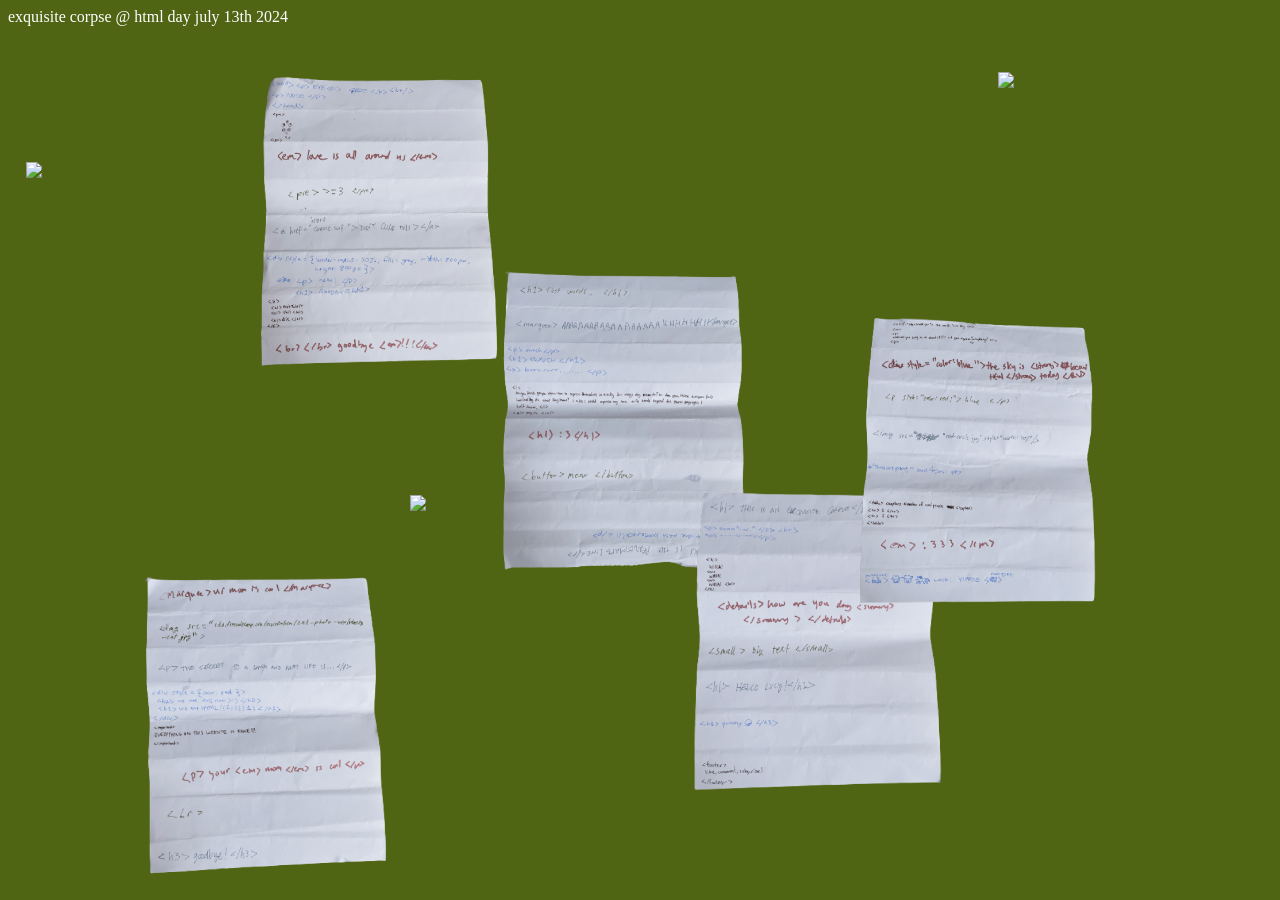
==== index.html @ 44563171 "Add files via upload" ====
<!DOCTYPE html>
<html>

<head>
  <meta charset="utf-8">
  <meta name="viewport" content="width=device-width">
  <title>exqui(site) corpse</title>
  <link href="style.css" rel="stylesheet" type="text/css" />
</head>

<body>
  exquisite corpse  @  html day july 13th 2024
  <br>
  <div style= "position: fixed; left:38%; top:28%"><a href="./site1.html"><img src="./paper/site1.png"></a></div>
  <div style= "position: fixed; left:53%; top:50%"><a href="./site2.html"><img src="./paper/site2.png"></a></div>
  <div style= "position: fixed; left:65%; top:30%;"><a href="./site3.html"><img src="./paper/site3.png"></a></div>
  <div style= "position: fixed; left:19%; top:5%;"><a href="./site4.html"><img src="./paper/site4.png"></a></div>
  <div style= "position: fixed; left:10%; top:60%"><a href="./site5.html"><img src="./paper/site5.png"></a></div>
  <div style= "position: fixed; left:78%; top:8%"><a href="./site6.html"><img src="./paper/site6.png"></a></div>
  <div style= "position: fixed; left:2%; top:18%"><a href="./site7.html"><img src="./paper/site7.png"></a></div>
  <div style= "position: fixed; left:32%; top:55%"><a href="./site8.html"><img src="./paper/site8.png"></a></div>
  <br>
  <br>

 <!-- <div style="width: 80%; border-radius: 2%; background:white; border-color: gray; border: 1px; width:75%; align-items:center;">
    help create site 6!
    <form>
      <label for="name">submit a line of html:</label>
      <input type="text" id="name" name="name" required>
      <input type="submit" value="Submit">
    </form>
  </div> -->


  
</body>

</html>
---- style.css ----
html {
  height: 100%;
  width: 100%;
}

img{
  height: 40vh;
}

body {
  background-color: #4F6514;
  color: white;
  font-style: monospace;
}

.paper {
  color: black; 
  width: 80%; 
  background:#EDEDED; 
  border-style: dotted; 
  top:5vh; 
  height:100vh;
  width: 80vw;
  max-width:800px;
  padding: 24px;
  position: fixed;
  z-index: 2;

  left: 50%;
  transform: translate(-50%, 0);
  overflow: scroll;
}

.background-link {
    position: absolute;
    top: 0;
    left: 0;
    width: 100%;
    height: 100%;
    z-index: 1;
    display: block;
}
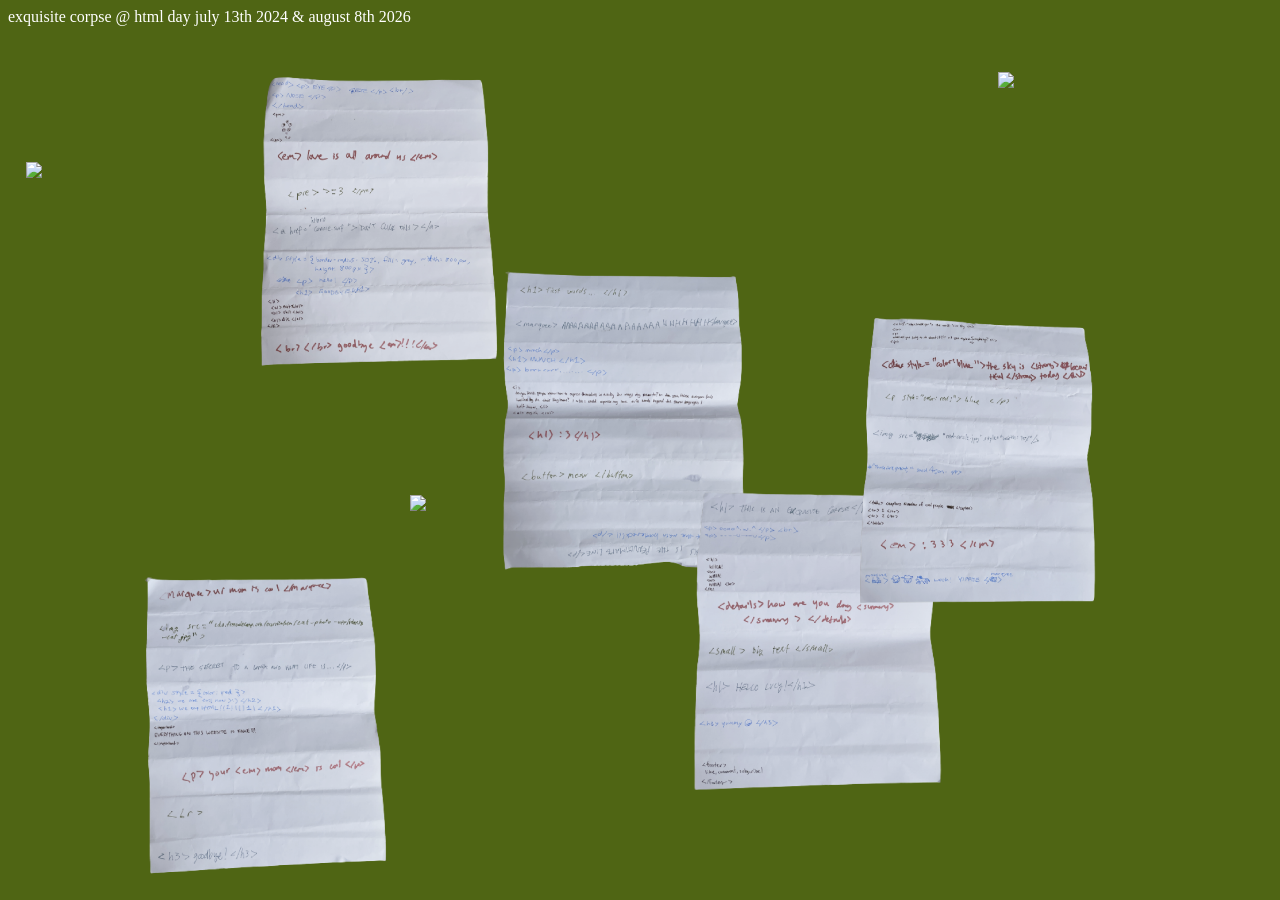
==== commit 091503da: "Update event date in index.html" ====
--- a/index.html
+++ b/index.html
@@ -9,7 +9,7 @@
 </head>
 
 <body>
-  exquisite corpse  @  html day july 13th 2024
+  exquisite corpse  @  html day july 13th 2024 & august 8th 2026
   <br>
   <div style= "position: fixed; left:38%; top:28%"><a href="./site1.html"><img src="./paper/site1.png"></a></div>
   <div style= "position: fixed; left:53%; top:50%"><a href="./site2.html"><img src="./paper/site2.png"></a></div>
@@ -35,4 +35,4 @@
   
 </body>
 
-</html>+</html>
